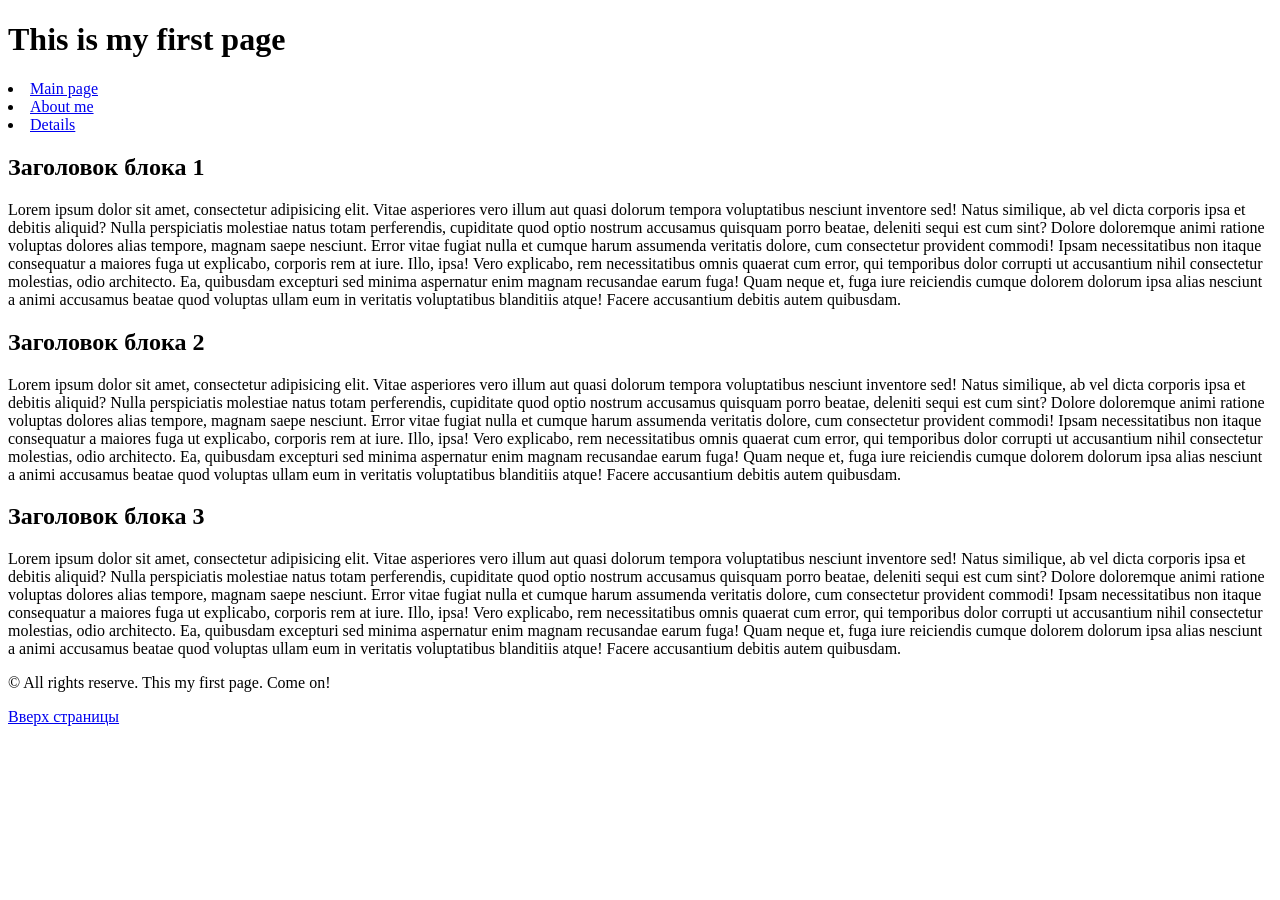
==== Знакомство с веб-технологиями/S2_CSS and HTML_что за звери/S2_code/index.html @ 0ae71126 "add styles" ====
<!DOCTYPE html>
<html lang="en">
<head>
    <meta charset="UTF-8">
    <meta name="viewport" content="width=device-width, initial-scale=1.0">
    <title>spheralab.pro</title>
    <link rel="stylesheet" href="./css/style.css">
</head>
<body>
    <header class="main-header">
        <div class="main-header__logo"
            <img src="./img/logo.png" alt="Это лого" class="logo">
        </div>
        <div class="main-header__tittle">
            <h1 class="main-tittle">
                This is my first page
            </h1>
        </div>
        <div class="main-header__menu">
            <nav class="header_menu">
                <li><a href="#">Main page</a></li>
                <li><a href="#">About me</a></li>
                <li><a href="#about me">Details</a></li>
            </nav>
        </div>
    </header>
    <main class="content">
        <section class="content__one">
            <h2 class="content-title" id = 'main page'>
                Заголовок блока 1
            </h2>
            <p class="content-text">
                Lorem ipsum dolor sit amet, consectetur adipisicing elit. Vitae asperiores vero illum aut quasi dolorum 
                tempora voluptatibus nesciunt inventore sed! Natus similique, ab vel dicta corporis ipsa et debitis aliquid?
                Nulla perspiciatis molestiae natus totam perferendis, cupiditate quod optio nostrum accusamus quisquam 
                porro beatae, deleniti sequi est cum sint? Dolore doloremque animi ratione voluptas dolores alias tempore, magnam saepe nesciunt.
                Error vitae fugiat nulla et cumque harum assumenda veritatis dolore, cum consectetur provident commodi! 
                Ipsam necessitatibus non itaque consequatur a maiores fuga ut explicabo, corporis rem at iure. Illo, ipsa!
                Vero explicabo, rem necessitatibus omnis quaerat cum error, qui temporibus dolor corrupti ut 
                accusantium nihil consectetur molestias, odio architecto. Ea, quibusdam excepturi sed minima 
                aspernatur enim magnam recusandae earum fuga! Quam neque et, fuga iure reiciendis cumque dolorem 
                dolorum ipsa alias nesciunt a animi accusamus beatae quod voluptas ullam eum in veritatis voluptatibus 
                blanditiis atque! Facere accusantium debitis autem quibusdam.
            </p>
        </section>
        <section class="content__two">
            <h2 class="content-title" id="about me">
                Заголовок блока 2
            </h2>
            <p class="content-text">
                Lorem ipsum dolor sit amet, consectetur adipisicing elit. Vitae asperiores vero illum aut quasi dolorum 
                tempora voluptatibus nesciunt inventore sed! Natus similique, ab vel dicta corporis ipsa et debitis aliquid?
                Nulla perspiciatis molestiae natus totam perferendis, cupiditate quod optio nostrum accusamus quisquam 
                porro beatae, deleniti sequi est cum sint? Dolore doloremque animi ratione voluptas dolores alias tempore, magnam saepe nesciunt.
                Error vitae fugiat nulla et cumque harum assumenda veritatis dolore, cum consectetur provident commodi! 
                Ipsam necessitatibus non itaque consequatur a maiores fuga ut explicabo, corporis rem at iure. Illo, ipsa!
                Vero explicabo, rem necessitatibus omnis quaerat cum error, qui temporibus dolor corrupti ut 
                accusantium nihil consectetur molestias, odio architecto. Ea, quibusdam excepturi sed minima 
                aspernatur enim magnam recusandae earum fuga! Quam neque et, fuga iure reiciendis cumque dolorem 
                dolorum ipsa alias nesciunt a animi accusamus beatae quod voluptas ullam eum in veritatis voluptatibus 
                blanditiis atque! Facere accusantium debitis autem quibusdam.
            </p>
        </section>
        <section class="content__three">
            <h2 class="content-title" id = 'achivements'>
                Заголовок блока 3
            </h2>
            <p class="content-text">
                Lorem ipsum dolor sit amet, consectetur adipisicing elit. Vitae asperiores vero illum aut quasi dolorum 
                tempora voluptatibus nesciunt inventore sed! Natus similique, ab vel dicta corporis ipsa et debitis aliquid?
                Nulla perspiciatis molestiae natus totam perferendis, cupiditate quod optio nostrum accusamus quisquam 
                porro beatae, deleniti sequi est cum sint? Dolore doloremque animi ratione voluptas dolores alias tempore, magnam saepe nesciunt.
                Error vitae fugiat nulla et cumque harum assumenda veritatis dolore, cum consectetur provident commodi! 
                Ipsam necessitatibus non itaque consequatur a maiores fuga ut explicabo, corporis rem at iure. Illo, ipsa!
                Vero explicabo, rem necessitatibus omnis quaerat cum error, qui temporibus dolor corrupti ut 
                accusantium nihil consectetur molestias, odio architecto. Ea, quibusdam excepturi sed minima 
                aspernatur enim magnam recusandae earum fuga! Quam neque et, fuga iure reiciendis cumque dolorem 
                dolorum ipsa alias nesciunt a animi accusamus beatae quod voluptas ullam eum in veritatis voluptatibus 
                blanditiis atque! Facere accusantium debitis autem quibusdam.
            </p>
        </section>
    </main>
    <footer class="footer">
        <div class="footer__info">
            <p class="footer-text">
                &copy; All rights reserve. This my first page.
                Come on!
            </p>
        </div>
        <div class="footer-up-link">
            <a href="#top" class="footer-link">Вверх страницы</a>
        </div>
    </footer>
</body>
</html>
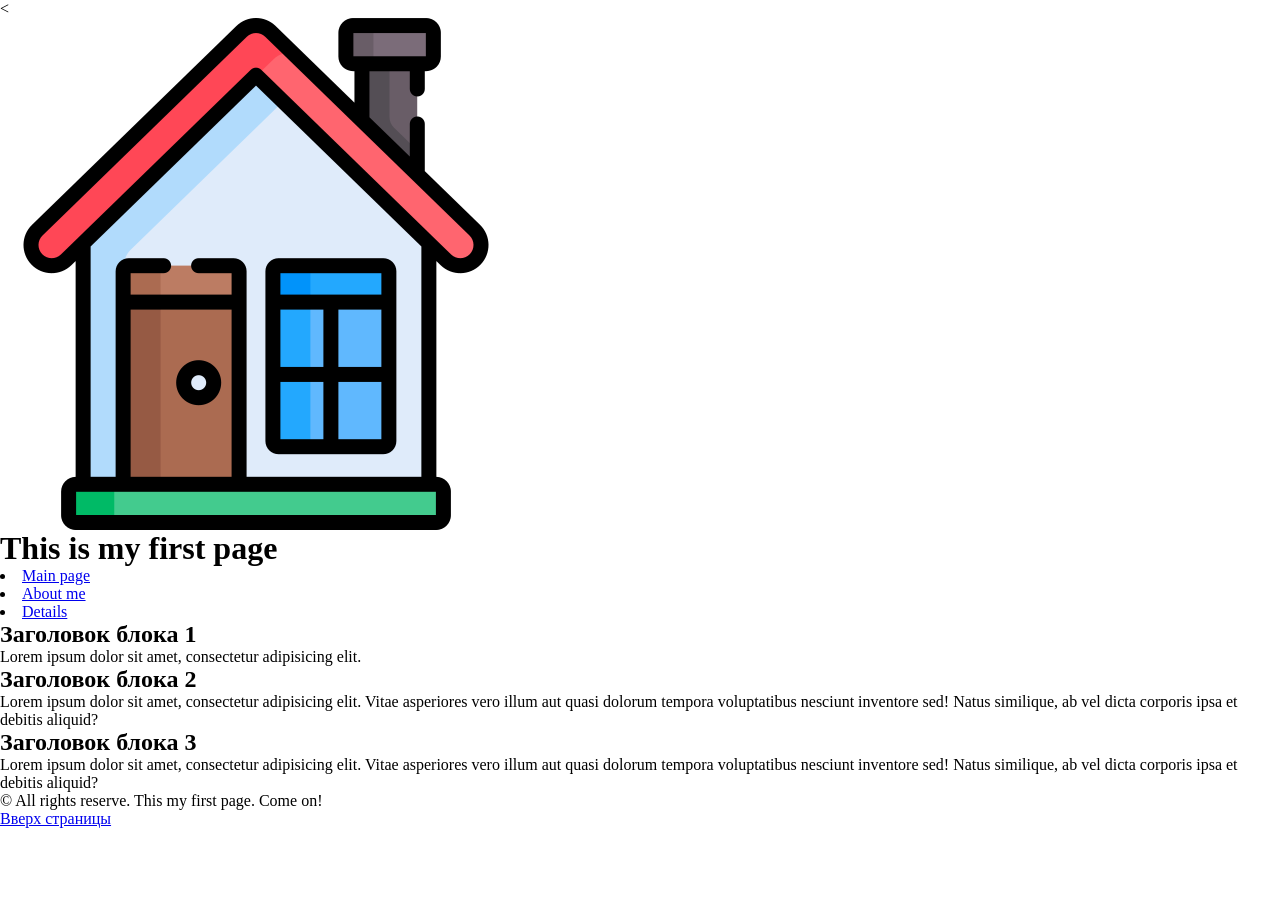
==== commit d3826af5: "Add fonts" ====
--- a/Знакомство с веб-технологиями/S2_CSS and HTML_что за звери/S2_code/index.html
+++ b/Знакомство с веб-технологиями/S2_CSS and HTML_что за звери/S2_code/index.html
@@ -1,95 +1,102 @@
-<!DOCTYPE html>
+<<!DOCTYPE html>
 <html lang="en">
+
 <head>
-    <meta charset="UTF-8">
-    <meta name="viewport" content="width=device-width, initial-scale=1.0">
-    <title>spheralab.pro</title>
+    <meta charset="UTF-8"> <!--кодировка текста --> 
+    <meta name="viewport" content="width=device-width, initial-scale=1.0">          <!--по ширине, масштаб 1.0 --> 
+    <title>spheralab.pro</title>                        <!--название в поисковой строке сверху --> 
     <link rel="stylesheet" href="./css/style.css">
+            <!--  <link>: Элемент <link> используется для связывания внешних ресурсов с HTML-документом. 
+            В данном случае, это связывание внешнего стиля.
+            rel="stylesheet": Этот атрибут указывает на отношение между текущим документом (вашей HTML-страницей) 
+            и связываемым ресурсом. Значение "stylesheet" указывает на то, что это связанный стилевой файл.
+            href="./css/style.css": Этот атрибут указывает на путь к внешнему файлу стилей, который должен 
+            быть использован для оформления вашей HTML-страницы. -->
 </head>
+
 <body>
-    <header class="main-header">
-        <div class="main-header__logo"
-            <img src="./img/logo.png" alt="Это лого" class="logo">
+    <header class="main-header" center>  <!-- Это начало раздела заголовка страницы, обернутого в элемент <header>. Атрибут class задает класс CSS, 
+                                который может использоваться для стилизации этого элемента. В данном случае, элемент имеет класс "main-header" + 
+                                добавили margin center из css .--> 
+        
+        <div class="main-header__logo"> <!--Внутри раздела заголовка создается блок <div>, который также имеет класс "main-header__logo" --> 
+            <img src="./img/logo.png" alt="Это лого" class="logo"> <!-- Внутри блока "main-header__logo" размещается изображение (<img>). Атрибут src указывает путь к изображению "logo.png". 
+                                                                    Атрибут alt предоставляет текст, который будет отображаться, если изображение не может быть загружено, и также может 
+                                                                    использоваться для доступности. Кроме того, изображение получает класс "logo", который может использоваться для стилизации с помощью CSS.--> 
         </div>
-        <div class="main-header__tittle">
-            <h1 class="main-tittle">
+
+        <div class="main-header__tittle"> <!--Под блоком логотипа создается блок "main-header__tittle", вероятно, для размещения заголовка вашей страницы. --> 
+            <h1 class="main-tittle"> <!-- Внутри блока "main-header__tittle" размещается заголовок <h1>. Это может быть основным заголовком вашей страницы. Здесь также присутствует класс "main-tittle" для стилизации--> 
                 This is my first page
             </h1>
         </div>
-        <div class="main-header__menu">
-            <nav class="header_menu">
-                <li><a href="#">Main page</a></li>
-                <li><a href="#">About me</a></li>
-                <li><a href="#about me">Details</a></li>
+
+        <div class="main-header__menu"> <!--Наконец, после блока с заголовком создается блок "main-header__menu". Этот блок, вероятно, предназначен для размещения меню вашей страницы.-->
+            <nav class="header_menu"> <!--Внутри блока "main-header__menu" размещается элемент <nav>, который представляет собой навигационное меню. Он имеет класс "header_menu" для стилизации. --> 
+                <li><a href="#main page">Main page</a></li> <!-- Внутри меню есть список <li>, каждый из которых содержит ссылку (<a>). Ссылки имеют текстовое содержание (например, "Main page", "About me", "Details") и атрибут href, который указывает на целевые страницы или разделы, на которые будут переходы при нажатии на ссылку.--> 
+                <li><a href="#about me">About me</a></li>
+                <li><a href="#achivements">Details</a></li> <!--это название, которое мы добавили из main h2, путем создания в блоке 2 id-->
             </nav>
         </div>
+
     </header>
-    <main class="content">
-        <section class="content__one">
-            <h2 class="content-title" id = 'main page'>
+
+    <main class="content"> <!-- Это начало раздела <main> вашей веб-страницы. Он имеет класс "content", который может использоваться для стилизации этого элемента.--> 
+        <section class="content__one"> <!-- Этот элемент <section> представляет первый блок содержания на вашей странице. Он имеет класс "content__one". Внутри этого раздела есть заголовок (<h2>) и абзац (<p>)--> 
+            <h2 class="content-title" id = 'main page'> <!-- Это заголовок второго уровня (<h2>), который имеет класс "content-title". Заголовок указывает на "Заголовок блока 1" и также имеет атрибут id, который позволяет создать якорь для этого раздела--> 
                 Заголовок блока 1
             </h2>
-            <p class="content-text">
-                Lorem ipsum dolor sit amet, consectetur adipisicing elit. Vitae asperiores vero illum aut quasi dolorum 
-                tempora voluptatibus nesciunt inventore sed! Natus similique, ab vel dicta corporis ipsa et debitis aliquid?
-                Nulla perspiciatis molestiae natus totam perferendis, cupiditate quod optio nostrum accusamus quisquam 
-                porro beatae, deleniti sequi est cum sint? Dolore doloremque animi ratione voluptas dolores alias tempore, magnam saepe nesciunt.
-                Error vitae fugiat nulla et cumque harum assumenda veritatis dolore, cum consectetur provident commodi! 
-                Ipsam necessitatibus non itaque consequatur a maiores fuga ut explicabo, corporis rem at iure. Illo, ipsa!
-                Vero explicabo, rem necessitatibus omnis quaerat cum error, qui temporibus dolor corrupti ut 
-                accusantium nihil consectetur molestias, odio architecto. Ea, quibusdam excepturi sed minima 
-                aspernatur enim magnam recusandae earum fuga! Quam neque et, fuga iure reiciendis cumque dolorem 
-                dolorum ipsa alias nesciunt a animi accusamus beatae quod voluptas ullam eum in veritatis voluptatibus 
-                blanditiis atque! Facere accusantium debitis autem quibusdam.
+
+            <p class="content-text"> <!--Этот элемент <p> представляет текстовое содержание первого раздела. --> 
+                Lorem ipsum dolor sit amet, consectetur adipisicing elit. 
             </p>
+
         </section>
+
         <section class="content__two">
             <h2 class="content-title" id="about me">
                 Заголовок блока 2
             </h2>
+
             <p class="content-text">
                 Lorem ipsum dolor sit amet, consectetur adipisicing elit. Vitae asperiores vero illum aut quasi dolorum 
                 tempora voluptatibus nesciunt inventore sed! Natus similique, ab vel dicta corporis ipsa et debitis aliquid?
-                Nulla perspiciatis molestiae natus totam perferendis, cupiditate quod optio nostrum accusamus quisquam 
-                porro beatae, deleniti sequi est cum sint? Dolore doloremque animi ratione voluptas dolores alias tempore, magnam saepe nesciunt.
-                Error vitae fugiat nulla et cumque harum assumenda veritatis dolore, cum consectetur provident commodi! 
-                Ipsam necessitatibus non itaque consequatur a maiores fuga ut explicabo, corporis rem at iure. Illo, ipsa!
-                Vero explicabo, rem necessitatibus omnis quaerat cum error, qui temporibus dolor corrupti ut 
-                accusantium nihil consectetur molestias, odio architecto. Ea, quibusdam excepturi sed minima 
-                aspernatur enim magnam recusandae earum fuga! Quam neque et, fuga iure reiciendis cumque dolorem 
-                dolorum ipsa alias nesciunt a animi accusamus beatae quod voluptas ullam eum in veritatis voluptatibus 
-                blanditiis atque! Facere accusantium debitis autem quibusdam.
+                
             </p>
+
         </section>
+
         <section class="content__three">
+
             <h2 class="content-title" id = 'achivements'>
                 Заголовок блока 3
             </h2>
+
             <p class="content-text">
                 Lorem ipsum dolor sit amet, consectetur adipisicing elit. Vitae asperiores vero illum aut quasi dolorum 
                 tempora voluptatibus nesciunt inventore sed! Natus similique, ab vel dicta corporis ipsa et debitis aliquid?
-                Nulla perspiciatis molestiae natus totam perferendis, cupiditate quod optio nostrum accusamus quisquam 
-                porro beatae, deleniti sequi est cum sint? Dolore doloremque animi ratione voluptas dolores alias tempore, magnam saepe nesciunt.
-                Error vitae fugiat nulla et cumque harum assumenda veritatis dolore, cum consectetur provident commodi! 
-                Ipsam necessitatibus non itaque consequatur a maiores fuga ut explicabo, corporis rem at iure. Illo, ipsa!
-                Vero explicabo, rem necessitatibus omnis quaerat cum error, qui temporibus dolor corrupti ut 
-                accusantium nihil consectetur molestias, odio architecto. Ea, quibusdam excepturi sed minima 
-                aspernatur enim magnam recusandae earum fuga! Quam neque et, fuga iure reiciendis cumque dolorem 
-                dolorum ipsa alias nesciunt a animi accusamus beatae quod voluptas ullam eum in veritatis voluptatibus 
-                blanditiis atque! Facere accusantium debitis autem quibusdam.
             </p>
+
         </section>
     </main>
-    <footer class="footer">
-        <div class="footer__info">
-            <p class="footer-text">
-                &copy; All rights reserve. This my first page.
+
+<!--Этот HTML-код представляет собой фрагмент разметки для футера (нижней части веб-страницы). Вот пояснения к каждой части кода: -->
+    <footer class="footer">  <!--Это открывающий тег элемента <footer>, который представляет собой блок, содержащий информацию внизу страницы -->
+        
+        <div class="footer__info"> <!--Этот код представляет собой контейнер <div>, вложенный внутрь футера. Он может использоваться для размещения информации, такой как текст копирайта-->
+            <p class="footer-text"> <!--Этот тег <p> используется для создания абзаца текста внутри блока .footer__info. class="footer-text" - это атрибут класса для применения стилей к этому абзацу.-->
+                &copy; All rights reserve. This my first page. <!--&copy; - это HTML-код для символа копирайта ©. Затем идет текст "All rights reserve.", который означает "Все права защищены".-->
                 Come on!
             </p>
         </div>
-        <div class="footer-up-link">
-            <a href="#top" class="footer-link">Вверх страницы</a>
+
+        <div class="footer-up-link"> <!--class="footer-up-link" - это атрибут класса для применения стилей.-->
+            <a href="#top" class="footer-link">Вверх страницы</a> <!--  "a.footer-link" Этот код представляет собой гиперссылку <a>, которая может использоваться для перехода к какой-то части страницы 
+                                                                (в данном случае, к элементу с идентификатором "top"). href="#top" - это атрибут href, который определяет, куда будет переходить пользователь при нажатии на ссылку. -->
         </div>
+
     </footer>
+
 </body>
+
 </html>
--- a/Знакомство с веб-технологиями/S2_CSS and HTML_что за звери/S2_code/css/style.css
+++ b/Знакомство с веб-технологиями/S2_CSS and HTML_что за звери/S2_code/css/style.css
@@ -0,0 +1,23 @@
+* {
+    margin: 0; /* внешний отступ друг от друга*/
+    padding: 0; /* внутри блока */
+}
+/* подключение шрифта, позволяет подключить собственное семейство шрифтов */
+@font-face {
+    font-family: Our fonts;
+    src: url(../fonts/ComicNeue-Light.ttf);
+}
+
+html {
+    width: 100%; 
+}
+/* добавляем шрифт к body*/
+body{
+    font-family: Our fonts, Tahoma, Geneva, Verdana, sana-serif;
+    font-size: 16px;
+}
+
+/* */
+.center{
+    margin: 5px 5px 5px 5px;
+}
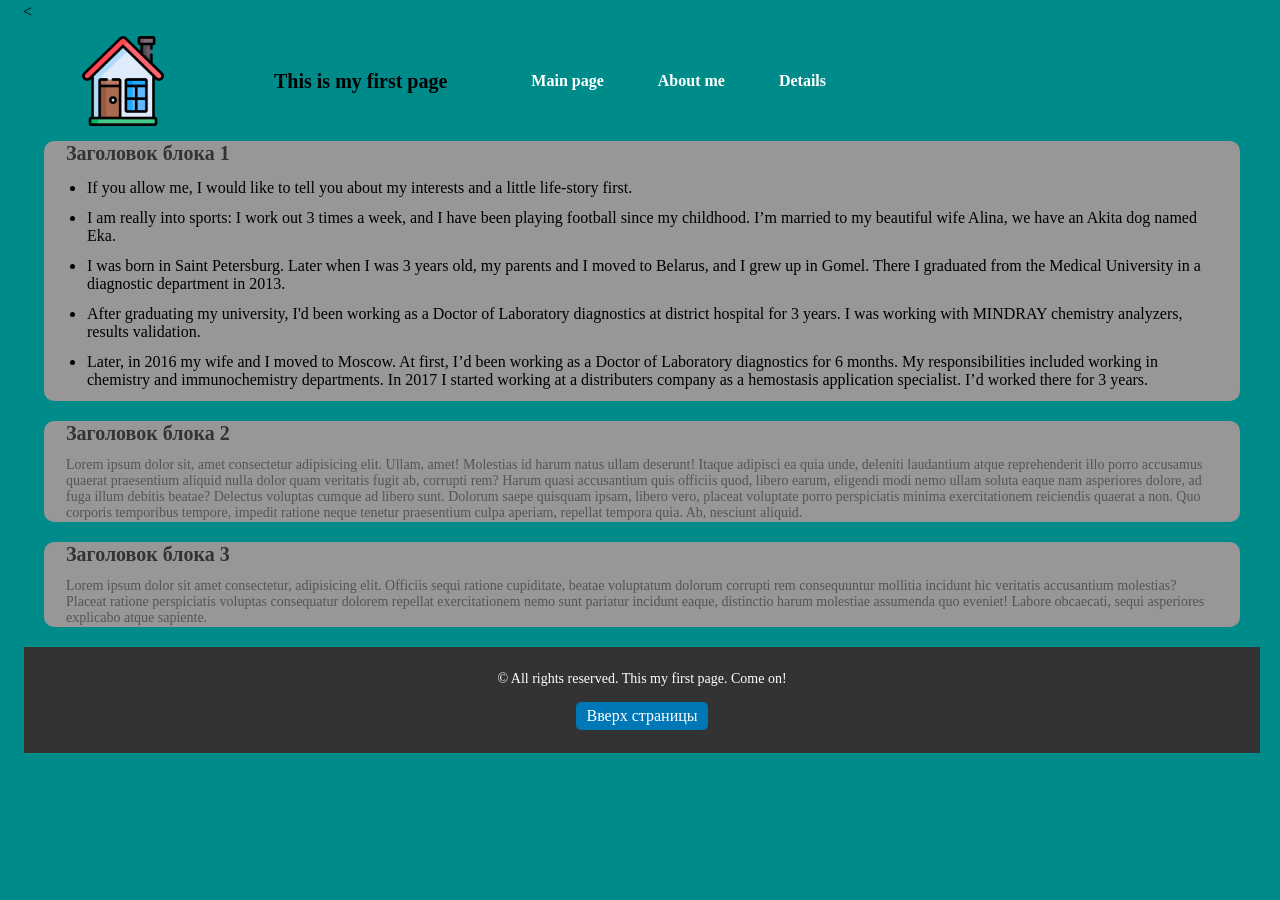
==== commit 8fdd26d5: "Add separated styles" ====
--- a/Знакомство с веб-технологиями/S2_CSS and HTML_что за звери/S2_code/index.html
+++ b/Знакомство с веб-технологиями/S2_CSS and HTML_что за звери/S2_code/index.html
@@ -6,6 +6,8 @@
     <meta name="viewport" content="width=device-width, initial-scale=1.0">          <!--по ширине, масштаб 1.0 --> 
     <title>spheralab.pro</title>                        <!--название в поисковой строке сверху --> 
     <link rel="stylesheet" href="./css/style.css">
+    <link rel="stylesheet" href="./css/body.css">
+    <link el="stylesheet" href="./css/header.css">
             <!--  <link>: Элемент <link> используется для связывания внешних ресурсов с HTML-документом. 
             В данном случае, это связывание внешнего стиля.
             rel="stylesheet": Этот атрибут указывает на отношение между текущим документом (вашей HTML-страницей) 
@@ -15,7 +17,7 @@
 </head>
 
 <body>
-    <header class="main-header" center>  <!-- Это начало раздела заголовка страницы, обернутого в элемент <header>. Атрибут class задает класс CSS, 
+    <header class="main-header center">  <!-- Это начало раздела заголовка страницы, обернутого в элемент <header>. Атрибут class задает класс CSS, 
                                 который может использоваться для стилизации этого элемента. В данном случае, элемент имеет класс "main-header" + 
                                 добавили margin center из css .--> 
         
@@ -41,16 +43,18 @@
 
     </header>
 
-    <main class="content"> <!-- Это начало раздела <main> вашей веб-страницы. Он имеет класс "content", который может использоваться для стилизации этого элемента.--> 
+    <main class="content center"> <!-- Это начало раздела <main> вашей веб-страницы. Он имеет класс "content", который может использоваться для стилизации этого элемента.--> 
         <section class="content__one"> <!-- Этот элемент <section> представляет первый блок содержания на вашей странице. Он имеет класс "content__one". Внутри этого раздела есть заголовок (<h2>) и абзац (<p>)--> 
             <h2 class="content-title" id = 'main page'> <!-- Это заголовок второго уровня (<h2>), который имеет класс "content-title". Заголовок указывает на "Заголовок блока 1" и также имеет атрибут id, который позволяет создать якорь для этого раздела--> 
                 Заголовок блока 1
             </h2>
-
-            <p class="content-text"> <!--Этот элемент <p> представляет текстовое содержание первого раздела. --> 
-                Lorem ipsum dolor sit amet, consectetur adipisicing elit. 
-            </p>
-
+            <ul>
+                <li>If you allow me, I would like to tell you about my interests and a little life-story first.</li>
+                <li>I am really into sports: I work out 3 times a week, and I have been playing football since my childhood. I’m married to my beautiful wife Alina, we have an Akita dog named Eka. </li>
+                <li>I was born in Saint Petersburg. Later when I was 3 years old, my parents and I moved to Belarus, and I grew up in Gomel. There I graduated from the Medical University in a diagnostic department in 2013. </li>
+                <li>After graduating my university, I'd been working as a Doctor of Laboratory diagnostics at district hospital for 3 years. I was working with MINDRAY chemistry analyzers, results validation. </li>
+                <li>Later, in 2016 my wife and I moved to Moscow. At first, I’d been working as a Doctor of Laboratory diagnostics for 6 months. My responsibilities included working in chemistry and immunochemistry departments. In 2017 I started working at a distributers company as a hemostasis application specialist. I’d worked there for 3 years.</li>
+            </ul>
         </section>
 
         <section class="content__two">
@@ -59,8 +63,9 @@
             </h2>
 
             <p class="content-text">
-                Lorem ipsum dolor sit amet, consectetur adipisicing elit. Vitae asperiores vero illum aut quasi dolorum 
-                tempora voluptatibus nesciunt inventore sed! Natus similique, ab vel dicta corporis ipsa et debitis aliquid?
+                Lorem ipsum dolor sit, amet consectetur adipisicing elit. Ullam, amet! Molestias id harum natus ullam deserunt! Itaque adipisci ea quia unde, deleniti laudantium atque reprehenderit illo porro accusamus quaerat praesentium aliquid nulla dolor 
+                quam veritatis fugit ab, corrupti rem? Harum quasi accusantium quis officiis quod, libero earum, eligendi modi nemo ullam soluta eaque nam asperiores dolore, ad fuga illum debitis beatae? Delectus voluptas cumque ad libero sunt. Dolorum saepe 
+                quisquam ipsam, libero vero, placeat voluptate porro perspiciatis minima exercitationem reiciendis quaerat a non. Quo corporis temporibus tempore, impedit ratione neque tenetur praesentium culpa aperiam, repellat tempora quia. Ab, nesciunt aliquid.
                 
             </p>
 
@@ -73,8 +78,8 @@
             </h2>
 
             <p class="content-text">
-                Lorem ipsum dolor sit amet, consectetur adipisicing elit. Vitae asperiores vero illum aut quasi dolorum 
-                tempora voluptatibus nesciunt inventore sed! Natus similique, ab vel dicta corporis ipsa et debitis aliquid?
+                Lorem ipsum dolor sit amet consectetur, adipisicing elit. Officiis sequi ratione cupiditate, beatae voluptatum dolorum corrupti rem consequuntur mollitia incidunt hic veritatis accusantium molestias? Placeat ratione perspiciatis voluptas consequatur 
+                dolorem repellat exercitationem nemo sunt pariatur incidunt eaque, distinctio harum molestiae assumenda quo eveniet! Labore obcaecati, sequi asperiores explicabo atque sapiente.
             </p>
 
         </section>
@@ -83,9 +88,9 @@
 <!--Этот HTML-код представляет собой фрагмент разметки для футера (нижней части веб-страницы). Вот пояснения к каждой части кода: -->
     <footer class="footer">  <!--Это открывающий тег элемента <footer>, который представляет собой блок, содержащий информацию внизу страницы -->
         
-        <div class="footer__info"> <!--Этот код представляет собой контейнер <div>, вложенный внутрь футера. Он может использоваться для размещения информации, такой как текст копирайта-->
+        <div class="footer__info center"> <!--Этот код представляет собой контейнер <div>, вложенный внутрь футера. Он может использоваться для размещения информации, такой как текст копирайта-->
             <p class="footer-text"> <!--Этот тег <p> используется для создания абзаца текста внутри блока .footer__info. class="footer-text" - это атрибут класса для применения стилей к этому абзацу.-->
-                &copy; All rights reserve. This my first page. <!--&copy; - это HTML-код для символа копирайта ©. Затем идет текст "All rights reserve.", который означает "Все права защищены".-->
+                &copy; All rights reserved. This my first page. <!--&copy; - это HTML-код для символа копирайта ©. Затем идет текст "All rights reserve.", который означает "Все права защищены".-->
                 Come on!
             </p>
         </div>
@@ -100,3 +105,5 @@
 </body>
 
 </html>
+
+
--- a/Знакомство с веб-технологиями/S2_CSS and HTML_что за звери/S2_code/css/style.css
+++ b/Знакомство с веб-технологиями/S2_CSS and HTML_что за звери/S2_code/css/style.css
@@ -1,6 +1,6 @@
 * {
-    margin: 0; /* внешний отступ друг от друга*/
-    padding: 0; /* внутри блока */
+    margin: 1; /* внешний отступ друг от друга*/
+    padding: 1; /* внутри блока */
 }
 /* подключение шрифта, позволяет подключить собственное семейство шрифтов */
 @font-face {
@@ -11,13 +11,145 @@
 html {
     width: 100%; 
 }
+
 /* добавляем шрифт к body*/
 body{
-    font-family: Our fonts, Tahoma, Geneva, Verdana, sana-serif;
+    font-family: 'Tahoma, Geneva, Verdana, sana-serif';
     font-size: 16px;
+    background-color: darkcyan;
+    margin-bottom: 30px
 }
 
-/* */
-.center{
-    margin: 5px 5px 5px 5px;
-}+
+
+/* Здесь, padding: 0 20px; устанавливает отступы справа и слева от краев экрана в 20px, оставляя при этом margin равным нулю. 
+Это создаст отступы между содержимым (content) и краями экрана, при этом блоки внутри content будут оставаться с margin между собой. 
+Вы можете регулировать значение padding, чтобы получить нужный отступ. */
+
+.content {
+    .content {
+        max-width: 100%;
+        margin: 0;
+        padding: 0 20px; /* Отступы справа и слева от краев экрана */
+    }
+    
+    .content__one, .content__two, .content__three {
+        background-color: #989696; /* Цвет фона для блоков с контентом */
+        padding:0 20px; /* Внутренние отступы для блоков с контентом */
+        /* Отступ между блоками с контентом */
+    }
+    
+    .content-title {
+        font-size: 20px; /* Размер заголовков контента */
+        margin-bottom: 10px; /* Отступ снизу от заголовков */
+        color: #333; /* Цвет текста заголовков */
+    }
+    
+    .content-text {
+        font-size: 14px; /* Размер текста в блоках с контентом */
+        color: #555; /* Цвет текста в блоках с контентом */
+    }
+    
+}
+
+/*расположение header */
+.main-header, .main-header__menu {
+    display: flex;
+    flex-direction: row;
+    align-items: center;
+}
+/* заходим в стиль main-header и прописываем расположение для отдельного селектора*/
+.main-header .main-header__logo, .main-header__tittle {
+    margin: 10px 50px; 
+}
+
+.main-header .main-header__logo .logo {
+    width: 90px;
+    height: 90px;
+}
+
+/* работа с header*/
+.main-header__tittle .main-tittle{
+    font-family: Our fonts;
+    font-size: 20px;
+    line-height: 14px;
+} 
+/* работа с меню */
+.header_menu{
+    display: flex;
+    flex-direction: row;
+    align-items: center;
+}
+
+.header_menu li{
+    padding: 0 24px; /* Внутренние отступы для кнопок */
+    list-style-type: none; /* Убрать маркеры списка */
+}
+
+.header_menu li a {
+    text-decoration: none; /* Убрать подчеркивание у ссылок */
+    color: #fff; /* Цвет текста кнопок */
+    font-weight: bold; /* Жирный текст */
+}
+
+.header_menu li:hover {
+    background-color: #333; /* Изменение фона при наведении курсора */
+    border-radius: 5px; /* Закругление углов кнопок */
+}
+
+/* Это стилизация footer */
+
+.footer {
+    background-color: #333; /* Цвет фона футера */
+    color: #fff; /* Цвет текста в футере */
+    padding: 20px; /* Внутренний отступ футера */
+    text-align: center; /* Выравнивание текста по центру */
+}
+
+.footer .footer-text {
+    font-size: 14px; /* Размер шрифта текста */
+}
+
+.footer .footer-link {
+    text-decoration: none; /* Убираем подчеркивание у ссылки */
+    color: #fff; /* Цвет ссылки */
+    margin-top: 10px; /* Отступ от верхнего края */
+    display: inline-block; /* Делаем ссылку блочным элементом */
+    padding: 5px 10px; /* Внутренний отступ кнопки */
+    background-color: #0077b6; /* Цвет фона кнопки */
+    border-radius: 5px; /* Закругление углов кнопки */
+}
+
+
+/* справа блоки контента уходят за экран, а слева нормальный отступ . как исправить */
+/* Чтобы избежать того, чтобы блоки контента уходили за экран справа, вы можете использовать медиазапросы для настройки стилей для разных разрешений экрана. Вот пример, как это можно сделать: */
+.content {
+    max-width: 100%;
+    padding: 0 20px; /* Отступы справа и слева от краев экрана */
+    margin: 0 auto; /* Центрирование блока контента по горизонтали */
+}
+
+.content__one, .content__two, .content__three {
+    background-color: #f0f0f0;
+    padding: 20px;
+    margin-bottom: 20px;
+    border-radius: 10px;
+}
+
+.content-title {
+    font-size: 24px;
+    margin-bottom: 10px;
+    color: #333;
+}
+
+.content-text {
+    font-size: 16px;
+    color: #555;
+}
+
+/* Медиазапрос для экранов с шириной менее 768px */
+@media screen and (max-width: 768px) {
+    .content {
+        padding: 0 10px; /* Уменьшаем отступы справа и слева на более узких экранах */
+    }
+}
--- a/Знакомство с веб-технологиями/S2_CSS and HTML_что за звери/S2_code/css/body.css
+++ b/Знакомство с веб-технологиями/S2_CSS and HTML_что за звери/S2_code/css/body.css
@@ -0,0 +1,20 @@
+/* Установите максимальную ширину для body */
+body {
+    max-width: 100%;
+    margin: 0 auto;
+}
+
+body {
+    max-width: 100%;
+    margin: 1;
+    padding: 0 20px; /* Пример отступа справа и слева от краев экрана */
+}
+
+.content__one ul {
+    list-style-type: disc; /* Маркер списка в виде кружков */
+    margin-left: 20px; /* Отступ слева для списка */
+}
+
+.content__one li {
+    margin-bottom: 10px; /* Отступ между пунктами списка */
+}
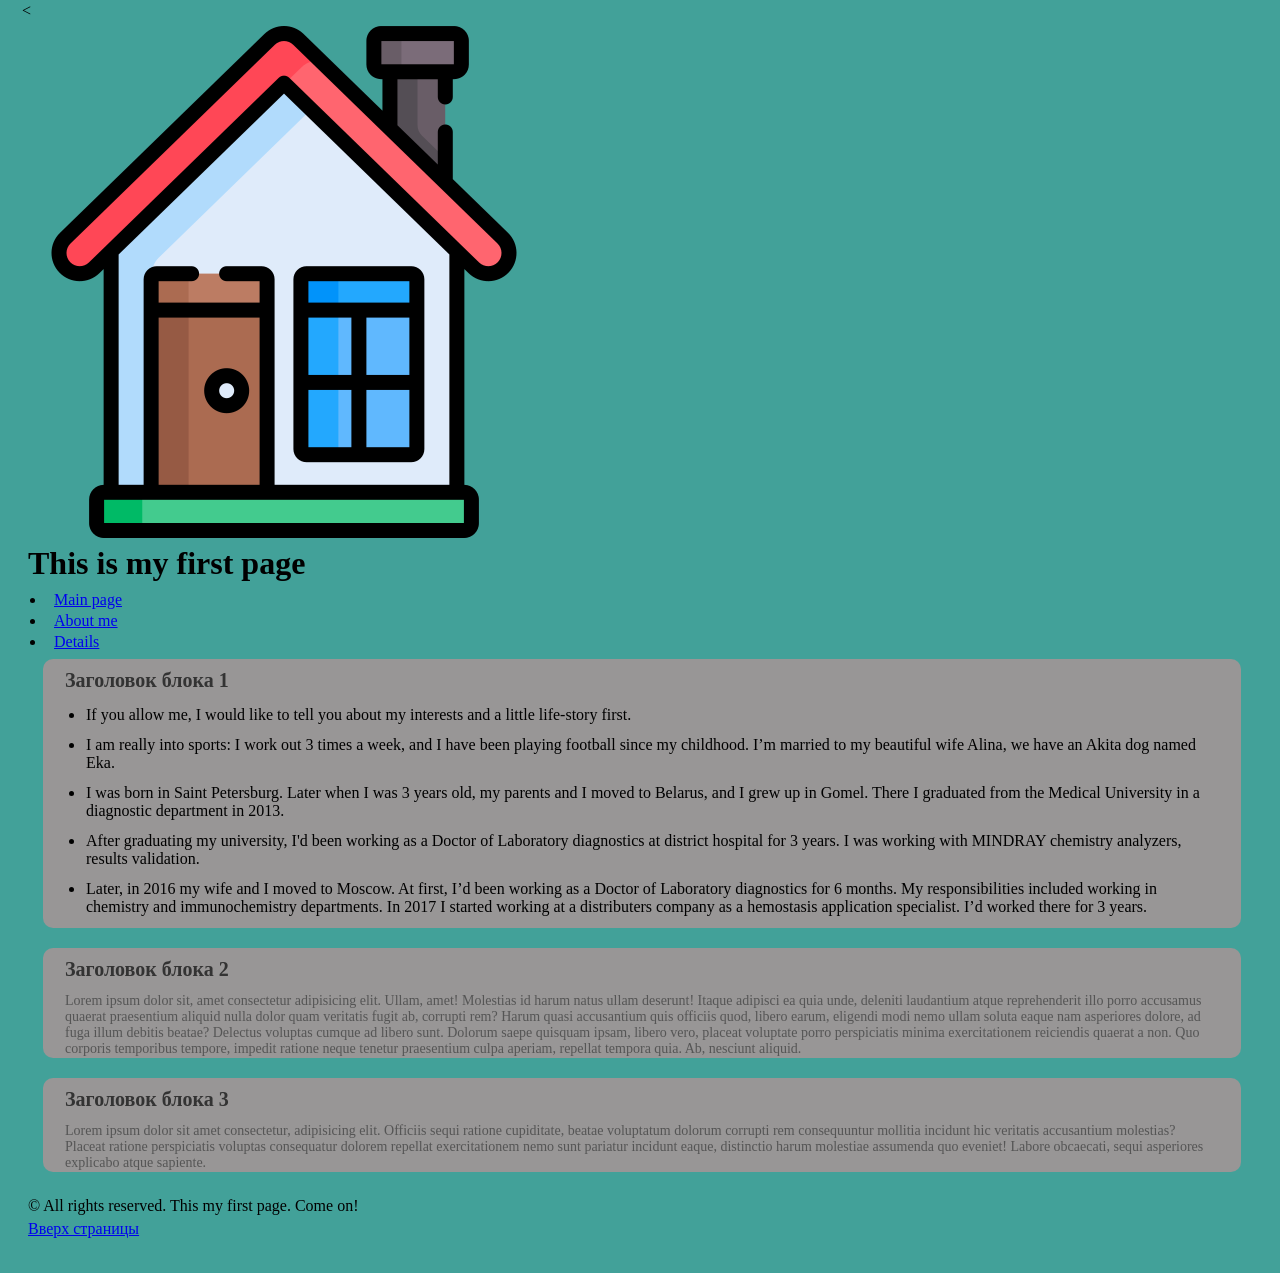
==== commit a51e29ed: "Add footer.css" ====
--- a/Знакомство с веб-технологиями/S2_CSS and HTML_что за звери/S2_code/index.html
+++ b/Знакомство с веб-технологиями/S2_CSS and HTML_что за звери/S2_code/index.html
@@ -8,6 +8,7 @@
     <link rel="stylesheet" href="./css/style.css">
     <link rel="stylesheet" href="./css/body.css">
     <link el="stylesheet" href="./css/header.css">
+    <link el="stylesheet" href="./css/footer.css">
             <!--  <link>: Элемент <link> используется для связывания внешних ресурсов с HTML-документом. 
             В данном случае, это связывание внешнего стиля.
             rel="stylesheet": Этот атрибут указывает на отношение между текущим документом (вашей HTML-страницей) 
@@ -17,7 +18,10 @@
 </head>
 
 <body>
-    <header class="main-header center">  <!-- Это начало раздела заголовка страницы, обернутого в элемент <header>. Атрибут class задает класс CSS, 
+
+
+
+    <header class="main-header">  <!-- Это начало раздела заголовка страницы, обернутого в элемент <header>. Атрибут class задает класс CSS, 
                                 который может использоваться для стилизации этого элемента. В данном случае, элемент имеет класс "main-header" + 
                                 добавили margin center из css .--> 
         
@@ -42,6 +46,8 @@
         </div>
 
     </header>
+
+
 
     <main class="content center"> <!-- Это начало раздела <main> вашей веб-страницы. Он имеет класс "content", который может использоваться для стилизации этого элемента.--> 
         <section class="content__one"> <!-- Этот элемент <section> представляет первый блок содержания на вашей странице. Он имеет класс "content__one". Внутри этого раздела есть заголовок (<h2>) и абзац (<p>)--> 
--- a/Знакомство с веб-технологиями/S2_CSS and HTML_что за звери/S2_code/css/style.css
+++ b/Знакомство с веб-технологиями/S2_CSS and HTML_что за звери/S2_code/css/style.css
@@ -10,146 +10,4 @@
 
 html {
     width: 100%; 
-}
-
-/* добавляем шрифт к body*/
-body{
-    font-family: 'Tahoma, Geneva, Verdana, sana-serif';
-    font-size: 16px;
-    background-color: darkcyan;
-    margin-bottom: 30px
-}
-
-
-
-/* Здесь, padding: 0 20px; устанавливает отступы справа и слева от краев экрана в 20px, оставляя при этом margin равным нулю. 
-Это создаст отступы между содержимым (content) и краями экрана, при этом блоки внутри content будут оставаться с margin между собой. 
-Вы можете регулировать значение padding, чтобы получить нужный отступ. */
-
-.content {
-    .content {
-        max-width: 100%;
-        margin: 0;
-        padding: 0 20px; /* Отступы справа и слева от краев экрана */
-    }
-    
-    .content__one, .content__two, .content__three {
-        background-color: #989696; /* Цвет фона для блоков с контентом */
-        padding:0 20px; /* Внутренние отступы для блоков с контентом */
-        /* Отступ между блоками с контентом */
-    }
-    
-    .content-title {
-        font-size: 20px; /* Размер заголовков контента */
-        margin-bottom: 10px; /* Отступ снизу от заголовков */
-        color: #333; /* Цвет текста заголовков */
-    }
-    
-    .content-text {
-        font-size: 14px; /* Размер текста в блоках с контентом */
-        color: #555; /* Цвет текста в блоках с контентом */
-    }
-    
-}
-
-/*расположение header */
-.main-header, .main-header__menu {
-    display: flex;
-    flex-direction: row;
-    align-items: center;
-}
-/* заходим в стиль main-header и прописываем расположение для отдельного селектора*/
-.main-header .main-header__logo, .main-header__tittle {
-    margin: 10px 50px; 
-}
-
-.main-header .main-header__logo .logo {
-    width: 90px;
-    height: 90px;
-}
-
-/* работа с header*/
-.main-header__tittle .main-tittle{
-    font-family: Our fonts;
-    font-size: 20px;
-    line-height: 14px;
-} 
-/* работа с меню */
-.header_menu{
-    display: flex;
-    flex-direction: row;
-    align-items: center;
-}
-
-.header_menu li{
-    padding: 0 24px; /* Внутренние отступы для кнопок */
-    list-style-type: none; /* Убрать маркеры списка */
-}
-
-.header_menu li a {
-    text-decoration: none; /* Убрать подчеркивание у ссылок */
-    color: #fff; /* Цвет текста кнопок */
-    font-weight: bold; /* Жирный текст */
-}
-
-.header_menu li:hover {
-    background-color: #333; /* Изменение фона при наведении курсора */
-    border-radius: 5px; /* Закругление углов кнопок */
-}
-
-/* Это стилизация footer */
-
-.footer {
-    background-color: #333; /* Цвет фона футера */
-    color: #fff; /* Цвет текста в футере */
-    padding: 20px; /* Внутренний отступ футера */
-    text-align: center; /* Выравнивание текста по центру */
-}
-
-.footer .footer-text {
-    font-size: 14px; /* Размер шрифта текста */
-}
-
-.footer .footer-link {
-    text-decoration: none; /* Убираем подчеркивание у ссылки */
-    color: #fff; /* Цвет ссылки */
-    margin-top: 10px; /* Отступ от верхнего края */
-    display: inline-block; /* Делаем ссылку блочным элементом */
-    padding: 5px 10px; /* Внутренний отступ кнопки */
-    background-color: #0077b6; /* Цвет фона кнопки */
-    border-radius: 5px; /* Закругление углов кнопки */
-}
-
-
-/* справа блоки контента уходят за экран, а слева нормальный отступ . как исправить */
-/* Чтобы избежать того, чтобы блоки контента уходили за экран справа, вы можете использовать медиазапросы для настройки стилей для разных разрешений экрана. Вот пример, как это можно сделать: */
-.content {
-    max-width: 100%;
-    padding: 0 20px; /* Отступы справа и слева от краев экрана */
-    margin: 0 auto; /* Центрирование блока контента по горизонтали */
-}
-
-.content__one, .content__two, .content__three {
-    background-color: #f0f0f0;
-    padding: 20px;
-    margin-bottom: 20px;
-    border-radius: 10px;
-}
-
-.content-title {
-    font-size: 24px;
-    margin-bottom: 10px;
-    color: #333;
-}
-
-.content-text {
-    font-size: 16px;
-    color: #555;
-}
-
-/* Медиазапрос для экранов с шириной менее 768px */
-@media screen and (max-width: 768px) {
-    .content {
-        padding: 0 10px; /* Уменьшаем отступы справа и слева на более узких экранах */
-    }
-}
+}
--- a/Знакомство с веб-технологиями/S2_CSS and HTML_что за звери/S2_code/css/body.css
+++ b/Знакомство с веб-технологиями/S2_CSS and HTML_что за звери/S2_code/css/body.css
@@ -2,13 +2,17 @@
 body {
     max-width: 100%;
     margin: 0 auto;
+    padding: 0 20px
 }
 
-body {
-    max-width: 100%;
-    margin: 1;
-    padding: 0 20px; /* Пример отступа справа и слева от краев экрана */
+/* добавляем шрифт к body*/
+body{
+    font-family: 'Tahoma, Geneva, Verdana, sana-serif';
+    font-size: 16px;
+    background-color: rgba(63, 160, 152, 0.985);
+    margin-bottom: 30px
 }
+
 
 .content__one ul {
     list-style-type: disc; /* Маркер списка в виде кружков */
@@ -18,3 +22,71 @@
 .content__one li {
     margin-bottom: 10px; /* Отступ между пунктами списка */
 }
+
+/* Здесь, padding: 0 20px; устанавливает отступы справа и слева от краев экрана в 20px, оставляя при этом margin равным нулю. 
+Это создаст отступы между содержимым (content) и краями экрана, при этом блоки внутри content будут оставаться с margin между собой. 
+Вы можете регулировать значение padding, чтобы получить нужный отступ. */
+
+/* Здесь, padding: 0 20px; устанавливает отступы справа и слева от краев экрана в 20px, оставляя при этом margin равным нулю. 
+Это создаст отступы между содержимым (content) и краями экрана, при этом блоки внутри content будут оставаться с margin между собой. 
+Вы можете регулировать значение padding, чтобы получить нужный отступ. */
+
+.content {
+    .content {
+        max-width: 100%;
+        margin: 0;
+        padding: 0 30px; /* Отступы справа и слева от краев экрана */
+    }
+    
+    .content__one, .content__two, .content__three {
+        background-color: #989696; /* Цвет фона для блоков с контентом */
+        padding:0 20px; /* Внутренние отступы для блоков с контентом */
+        /* Отступ между блоками с контентом */
+    }
+    
+    .content-title {
+        font-size: 20px; /* Размер заголовков контента */
+        margin-bottom: 10px; /* Отступ снизу от заголовков */ 
+        padding-top: 10px; /* Отступ сверху от края блока */
+        color: #333; /* Цвет текста заголовков */
+    }
+    
+    .content-text {
+        font-size: 14px; /* Размер текста в блоках с контентом */
+        color: #555; /* Цвет текста в блоках с контентом */
+    }
+    
+}
+
+/* справа блоки контента уходят за экран, а слева нормальный отступ . как исправить */
+/* Чтобы избежать того, чтобы блоки контента уходили за экран справа, вы можете использовать медиазапросы для настройки стилей для разных разрешений экрана. Вот пример, как это можно сделать: */
+.content {
+    max-width: 100%;
+    padding: 0 20px; /* Отступы справа и слева от краев экрана */
+    margin: 0 auto; /* Центрирование блока контента по горизонтали */
+}
+
+.content__one, .content__two, .content__three {
+    background-color: #f0f0f0;
+    padding: 20px;
+    margin-bottom: 20px;
+    border-radius: 10px;
+}
+
+.content-title {
+    font-size: 24px;
+    margin-bottom: 10px;
+    color: #333;
+}
+
+.content-text {
+    font-size: 16px;
+    color: #555;
+}
+
+/* Медиазапрос для экранов с шириной менее 768px */
+@media screen and (max-width: 768px) {
+    .content {
+        padding: 0 10px; /* Уменьшаем отступы справа и слева на более узких экранах */
+    }
+}
--- a/Знакомство с веб-технологиями/S2_CSS and HTML_что за звери/S2_code/css/header.css
+++ b/Знакомство с веб-технологиями/S2_CSS and HTML_что за звери/S2_code/css/header.css
@@ -0,0 +1,46 @@
+/*расположение header */
+.main-header, .main-header__menu {
+    display: flex;
+    flex-direction: row;
+    align-items: center;
+}
+/* заходим в стиль main-header и прописываем расположение для отдельного селектора*/
+.main-header .main-header__logo, .main-header__tittle {
+    margin: 10px 50px; 
+}
+
+.main-header .main-header__logo .logo {
+    width: 90px;
+    height: 90px;
+}
+
+/* работа с header*/
+.main-header__tittle .main-tittle{
+    font-family: Our fonts;
+    font-size: 20px;
+    line-height: 14px;
+} 
+/* работа с меню */
+.header_menu{
+    display: flex;
+    flex-direction: row;
+    align-items: center;
+}
+
+.header_menu li{
+    padding: 0 24px; /* Внутренние отступы для кнопок */
+    list-style-type: none; /* Убрать маркеры списка */
+}
+
+.header_menu li a {
+    text-decoration: none; /* Убрать подчеркивание у ссылок */
+    color: #fff; /* Цвет текста кнопок */
+    font-weight: bold; /* Жирный текст */
+}
+
+.header_menu li:hover {
+    background-color: #333; /* Изменение фона при наведении курсора */
+    border-radius: 5px; /* Закругление углов кнопок */
+}
+
+/* Это стилизация footer */
--- a/Знакомство с веб-технологиями/S2_CSS and HTML_что за звери/S2_code/css/footer.css
+++ b/Знакомство с веб-технологиями/S2_CSS and HTML_что за звери/S2_code/css/footer.css
@@ -0,0 +1,20 @@
+.footer {
+    background-color: #333; /* Цвет фона футера */
+    color: #fff; /* Цвет текста в футере */
+    padding: 20px; /* Внутренний отступ футера */
+    text-align: center; /* Выравнивание текста по центру */
+}
+
+.footer .footer-text {
+    font-size: 14px; /* Размер шрифта текста */
+}
+
+.footer .footer-link {
+    text-decoration: none; /* Убираем подчеркивание у ссылки */
+    color: #fff; /* Цвет ссылки */
+    margin-top: 10px; /* Отступ от верхнего края */
+    display: inline-block; /* Делаем ссылку блочным элементом */
+    padding: 5px 10px; /* Внутренний отступ кнопки */
+    background-color: #0077b6; /* Цвет фона кнопки */
+    border-radius: 5px; /* Закругление углов кнопки */
+}
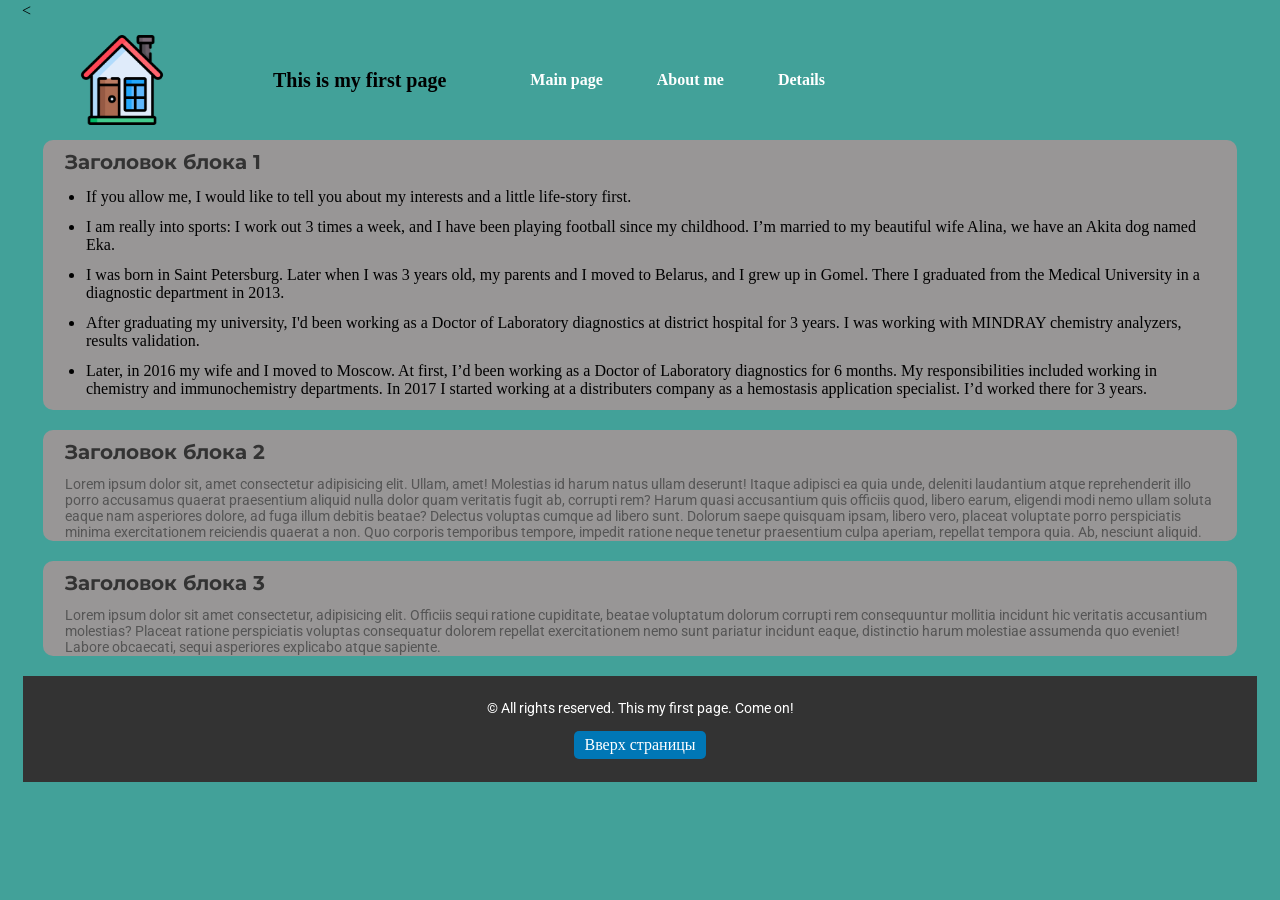
==== commit 7b505af5: "Add footer.css" ====
--- a/Знакомство с веб-технологиями/S2_CSS and HTML_что за звери/S2_code/index.html
+++ b/Знакомство с веб-технологиями/S2_CSS and HTML_что за звери/S2_code/index.html
@@ -5,17 +5,17 @@
     <meta charset="UTF-8"> <!--кодировка текста --> 
     <meta name="viewport" content="width=device-width, initial-scale=1.0">          <!--по ширине, масштаб 1.0 --> 
     <title>spheralab.pro</title>                        <!--название в поисковой строке сверху --> 
+
     <link rel="stylesheet" href="./css/style.css">
     <link rel="stylesheet" href="./css/body.css">
-    <link el="stylesheet" href="./css/header.css">
-    <link el="stylesheet" href="./css/footer.css">
-            <!--  <link>: Элемент <link> используется для связывания внешних ресурсов с HTML-документом. 
-            В данном случае, это связывание внешнего стиля.
-            rel="stylesheet": Этот атрибут указывает на отношение между текущим документом (вашей HTML-страницей) 
-            и связываемым ресурсом. Значение "stylesheet" указывает на то, что это связанный стилевой файл.
-            href="./css/style.css": Этот атрибут указывает на путь к внешнему файлу стилей, который должен 
-            быть использован для оформления вашей HTML-страницы. -->
+    <link rel="stylesheet" href="./css/header.css">
+    <link rel="stylesheet" href="./css/footer.css">
 </head>
+
+<link rel="preconnect" href="https://fonts.googleapis.com">
+<link rel="preconnect" href="https://fonts.gstatic.com" crossorigin>
+<link href="https://fonts.googleapis.com/css2?family=Comic+Neue:wght@300&family=Montserrat:wght@200&family=Roboto:wght@300&display=swap" rel="stylesheet">
+
 
 <body>
 
--- a/Знакомство с веб-технологиями/S2_CSS and HTML_что за звери/S2_code/css/style.css
+++ b/Знакомство с веб-технологиями/S2_CSS and HTML_что за звери/S2_code/css/style.css
@@ -1,13 +1,4 @@
 * {
     margin: 1; /* внешний отступ друг от друга*/
     padding: 1; /* внутри блока */
-}
-/* подключение шрифта, позволяет подключить собственное семейство шрифтов */
-@font-face {
-    font-family: Our fonts;
-    src: url(../fonts/ComicNeue-Light.ttf);
-}
-
-html {
-    width: 100%; 
 }
--- a/Знакомство с веб-технологиями/S2_CSS and HTML_что за звери/S2_code/css/body.css
+++ b/Знакомство с веб-технологиями/S2_CSS and HTML_что за звери/S2_code/css/body.css
@@ -1,3 +1,8 @@
+p {
+    font-family: 'Roboto', sans-serif;
+    /* И для обычного текста применяем шрифт "Roboto" */
+}
+
 /* Установите максимальную ширину для body */
 body {
     max-width: 100%;
--- a/Знакомство с веб-технологиями/S2_CSS and HTML_что за звери/S2_code/css/header.css
+++ b/Знакомство с веб-технологиями/S2_CSS and HTML_что за звери/S2_code/css/header.css
@@ -1,3 +1,9 @@
+h1, h2, h3 {
+    font-family: 'Montserrat', sans-serif;
+    /* Аналогично, для заголовков применяем шрифт "Montserrat" */
+}
+
+
 /*расположение header */
 .main-header, .main-header__menu {
     display: flex;
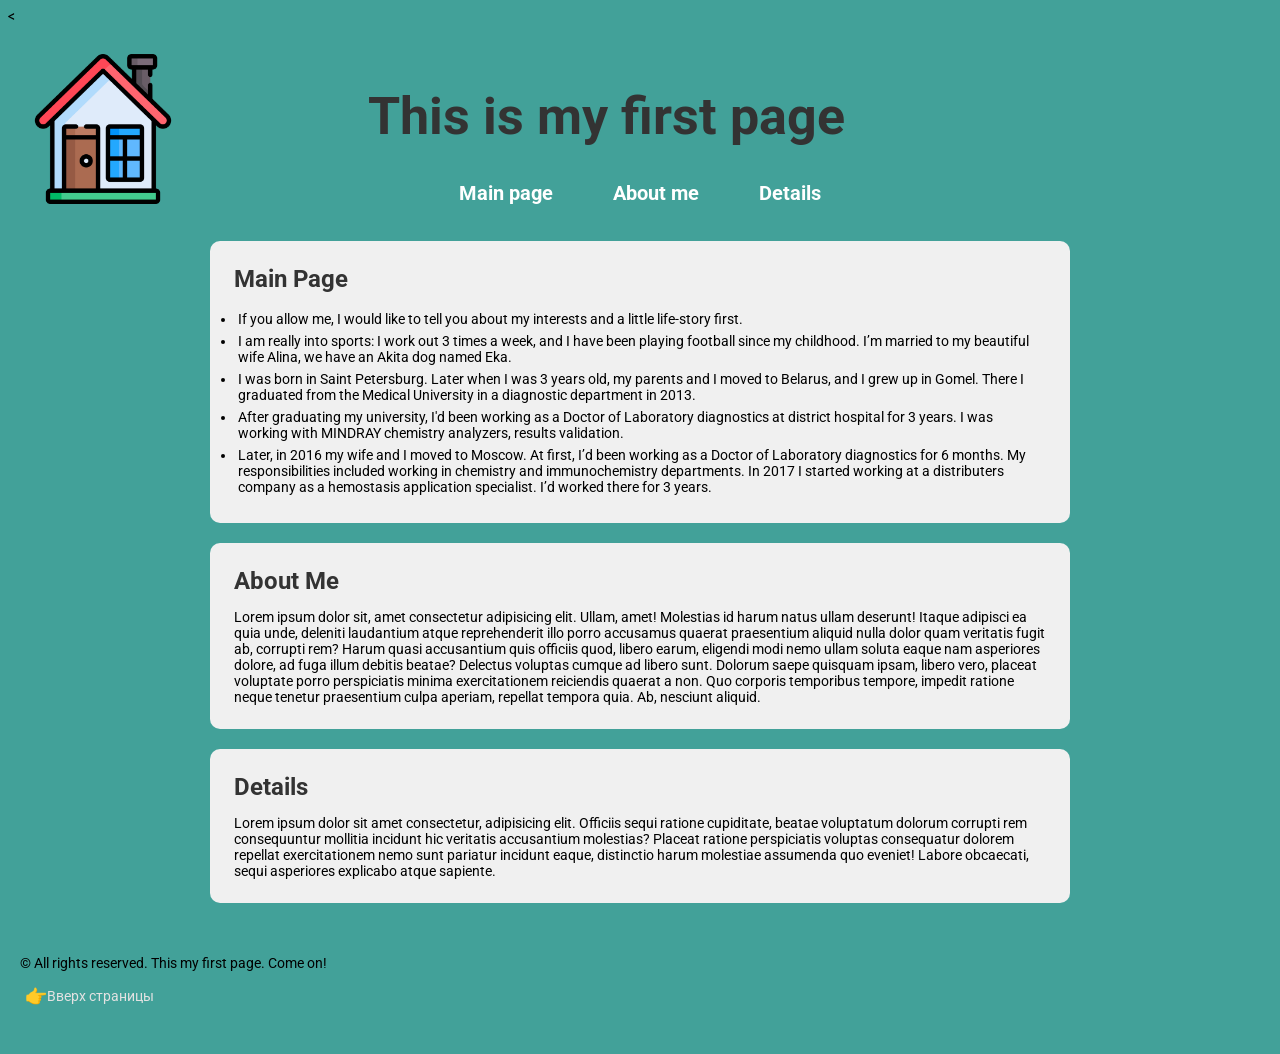
==== commit 004df54e: "Add my for learning" ====
--- a/Знакомство с веб-технологиями/S2_CSS and HTML_что за звери/S2_code/index.html
+++ b/Знакомство с веб-технологиями/S2_CSS and HTML_что за звери/S2_code/index.html
@@ -4,7 +4,7 @@
 <head>
     <meta charset="UTF-8"> <!--кодировка текста --> 
     <meta name="viewport" content="width=device-width, initial-scale=1.0">          <!--по ширине, масштаб 1.0 --> 
-    <title>spheralab.pro</title>                        <!--название в поисковой строке сверху --> 
+    <title>spheralab.pro</title>                                                    <!--название в поисковой строке сверху --> 
 
     <link rel="stylesheet" href="./css/style.css">
     <link rel="stylesheet" href="./css/body.css">
@@ -17,7 +17,7 @@
 <link href="https://fonts.googleapis.com/css2?family=Comic+Neue:wght@300&family=Montserrat:wght@200&family=Roboto:wght@300&display=swap" rel="stylesheet">
 
 
-<body>
+<body> <!-- Здесь размещается контент, видимый на веб-странице -->
 
 
 
@@ -52,7 +52,7 @@
     <main class="content center"> <!-- Это начало раздела <main> вашей веб-страницы. Он имеет класс "content", который может использоваться для стилизации этого элемента.--> 
         <section class="content__one"> <!-- Этот элемент <section> представляет первый блок содержания на вашей странице. Он имеет класс "content__one". Внутри этого раздела есть заголовок (<h2>) и абзац (<p>)--> 
             <h2 class="content-title" id = 'main page'> <!-- Это заголовок второго уровня (<h2>), который имеет класс "content-title". Заголовок указывает на "Заголовок блока 1" и также имеет атрибут id, который позволяет создать якорь для этого раздела--> 
-                Заголовок блока 1
+                Main Page
             </h2>
             <ul>
                 <li>If you allow me, I would like to tell you about my interests and a little life-story first.</li>
@@ -65,7 +65,7 @@
 
         <section class="content__two">
             <h2 class="content-title" id="about me">
-                Заголовок блока 2
+                About Me
             </h2>
 
             <p class="content-text">
@@ -80,7 +80,7 @@
         <section class="content__three">
 
             <h2 class="content-title" id = 'achivements'>
-                Заголовок блока 3
+                Details
             </h2>
 
             <p class="content-text">
--- a/Знакомство с веб-технологиями/S2_CSS and HTML_что за звери/S2_code/css/style.css
+++ b/Знакомство с веб-технологиями/S2_CSS and HTML_что за звери/S2_code/css/style.css
@@ -1,4 +1,4 @@
 * {
-    margin: 1; /* внешний отступ друг от друга*/
-    padding: 1; /* внутри блока */
+    margin: 2; /* внешний отступ друг от друга*/
+    padding: 2; /* внутри блока */
 }
--- a/Знакомство с веб-технологиями/S2_CSS and HTML_что за звери/S2_code/css/body.css
+++ b/Знакомство с веб-технологиями/S2_CSS and HTML_что за звери/S2_code/css/body.css
@@ -1,32 +1,19 @@
-p {
-    font-family: 'Roboto', sans-serif;
-    /* И для обычного текста применяем шрифт "Roboto" */
-}
-
-/* Установите максимальную ширину для body */
-body {
+/* Свойства CSS, которые вы установили для body .content, влияют на стили блока с классом .content, 
+когда он находится внутри элемента <body>. Давайте разберем каждое свойство: */
+body .content{
     max-width: 100%;
     margin: 0 auto;
-    padding: 0 20px
+    padding: 20px 200px
 }
 
 /* добавляем шрифт к body*/
 body{
-    font-family: 'Tahoma, Geneva, Verdana, sana-serif';
-    font-size: 16px;
+    font-family: 'Roboto', Geneva, Verdana, sana-serif;
+    font-size: 14px;
     background-color: rgba(63, 160, 152, 0.985);
     margin-bottom: 30px
 }
 
-
-.content__one ul {
-    list-style-type: disc; /* Маркер списка в виде кружков */
-    margin-left: 20px; /* Отступ слева для списка */
-}
-
-.content__one li {
-    margin-bottom: 10px; /* Отступ между пунктами списка */
-}
 
 /* Здесь, padding: 0 20px; устанавливает отступы справа и слева от краев экрана в 20px, оставляя при этом margin равным нулю. 
 Это создаст отступы между содержимым (content) и краями экрана, при этом блоки внутри content будут оставаться с margin между собой. 
@@ -36,62 +23,19 @@
 Это создаст отступы между содержимым (content) и краями экрана, при этом блоки внутри content будут оставаться с margin между собой. 
 Вы можете регулировать значение padding, чтобы получить нужный отступ. */
 
-.content {
-    .content {
-        max-width: 100%;
-        margin: 0;
-        padding: 0 30px; /* Отступы справа и слева от краев экрана */
-    }
-    
-    .content__one, .content__two, .content__three {
-        background-color: #989696; /* Цвет фона для блоков с контентом */
-        padding:0 20px; /* Внутренние отступы для блоков с контентом */
-        /* Отступ между блоками с контентом */
-    }
-    
-    .content-title {
-        font-size: 20px; /* Размер заголовков контента */
-        margin-bottom: 10px; /* Отступ снизу от заголовков */ 
-        padding-top: 10px; /* Отступ сверху от края блока */
-        color: #333; /* Цвет текста заголовков */
-    }
-    
-    .content-text {
-        font-size: 14px; /* Размер текста в блоках с контентом */
-        color: #555; /* Цвет текста в блоках с контентом */
-    }
-    
+/* Указанный CSS код отвечает за стилизацию блоков с классами .content__one, .content__two, и .content__three */
+.content__one, .content__two, .content__three {
+    background-color: #f0f0f0;
+    padding: 20px;/*Это устанавливает внутренние отступы блоков  */
+    margin-bottom: 20px; /* Это устанавливает нижний внешний отступ блоков */
+    border-radius: 10px;/* Это применяет закругление углов к блокам. */
 }
 
-/* справа блоки контента уходят за экран, а слева нормальный отступ . как исправить */
-/* Чтобы избежать того, чтобы блоки контента уходили за экран справа, вы можете использовать медиазапросы для настройки стилей для разных разрешений экрана. Вот пример, как это можно сделать: */
-.content {
-    max-width: 100%;
-    padding: 0 20px; /* Отступы справа и слева от краев экрана */
-    margin: 0 auto; /* Центрирование блока контента по горизонтали */
+/* Название блока */
+.content-title {
+    font-size: 24px; /* Размер шрифта */
+    margin-bottom: 10px; /* Отступ снизу */
+    color: #333; /* Цвет текста */
+    font-weight: bold; /* Сделать текст жирным */
 }
 
-.content__one, .content__two, .content__three {
-    background-color: #f0f0f0;
-    padding: 20px;
-    margin-bottom: 20px;
-    border-radius: 10px;
-}
-
-.content-title {
-    font-size: 24px;
-    margin-bottom: 10px;
-    color: #333;
-}
-
-.content-text {
-    font-size: 16px;
-    color: #555;
-}
-
-/* Медиазапрос для экранов с шириной менее 768px */
-@media screen and (max-width: 768px) {
-    .content {
-        padding: 0 10px; /* Уменьшаем отступы справа и слева на более узких экранах */
-    }
-}
--- a/Знакомство с веб-технологиями/S2_CSS and HTML_что за звери/S2_code/css/header.css
+++ b/Знакомство с веб-технологиями/S2_CSS and HTML_что за звери/S2_code/css/header.css
@@ -1,36 +1,30 @@
-h1, h2, h3 {
-    font-family: 'Montserrat', sans-serif;
-    /* Аналогично, для заголовков применяем шрифт "Montserrat" */
-}
+/* ________________________________Работ с LOGO__________________________________________________________ */
 
-
-/*расположение header */
-.main-header, .main-header__menu {
-    display: flex;
-    flex-direction: row;
-    align-items: center;
-}
 /* заходим в стиль main-header и прописываем расположение для отдельного селектора*/
-.main-header .main-header__logo, .main-header__tittle {
-    margin: 10px 50px; 
+.main-header__logo{
+    margin: 20px 20px 10px 10px; 
 }
 
 .main-header .main-header__logo .logo {
-    width: 90px;
-    height: 90px;
+    width: 150px;
+    height: 150px;
 }
 
-/* работа с header*/
-.main-header__tittle .main-tittle{
-    font-family: Our fonts;
-    font-size: 20px;
-    line-height: 14px;
-} 
+/* ______________________________________Работа с MENU____________________________________________________ */
+
+
+/*расположение header__menu */
+.main-header__menu {
+    display: flex; /* Устанавливает отображение элементов как flex-контейнер */
+    flex-direction: row;/* Определяет направление размещения дочерних элементов: в строку */
+    justify-content: flex-end; /* Смещает элементы вправо */
+    align-items: center; /* Это свойство опечатка, должно быть align-items: center; */
+}
 /* работа с меню */
 .header_menu{
-    display: flex;
-    flex-direction: row;
-    align-items: center;
+    display: flex; /* Устанавливает отображение элементов как flex-контейнер */
+    flex-direction: row; /* Определяет направление размещения дочерних элементов: в строку */
+    align-items: center; /* Выравнивает элементы по центру вертикально */
 }
 
 .header_menu li{
@@ -42,6 +36,7 @@
     text-decoration: none; /* Убрать подчеркивание у ссылок */
     color: #fff; /* Цвет текста кнопок */
     font-weight: bold; /* Жирный текст */
+    font-size: 20px; /* Установите нужный размер шрифта */
 }
 
 .header_menu li:hover {
@@ -49,4 +44,22 @@
     border-radius: 5px; /* Закругление углов кнопок */
 }
 
-/* Это стилизация footer */+/* ___________________________TITLE______________________________________________________________ */
+
+/* Блок .main-tittle:
+Этот блок настраивает стили для элемента с классом .main-tittle. Этот класс, вероятно, используется для настройки 
+стилей для заголовка внутри блока с классом main-header__tittle. Здесь устанавливается размер шрифта, цвет текста 
+и отступы для этого заголовка. */
+
+
+.main-header__tittle {
+    font-size: 26px;
+    color: #333;
+    margin: -140px 200px 20px 350px; /* Установите нужный отступ сверху и снизу */
+}
+
+.main-header__menu {
+    display: flex;
+    flex-direction: row;
+    justify-content: center;
+}
--- a/Знакомство с веб-технологиями/S2_CSS and HTML_что за звери/S2_code/css/footer.css
+++ b/Знакомство с веб-технологиями/S2_CSS and HTML_что за звери/S2_code/css/footer.css
@@ -1,20 +1,18 @@
-.footer {
-    background-color: #333; /* Цвет фона футера */
-    color: #fff; /* Цвет текста в футере */
-    padding: 20px; /* Внутренний отступ футера */
-    text-align: center; /* Выравнивание текста по центру */
+.footer-up-link {
+    display: flex; /* Устанавливаем контейнеру flex-отображение */
+    justify-content: space-between; /* Равномерно распределяем элементы по горизонтали, раздвигая их на максимальное расстояние */
+    align-items: center; /* Выравниваем элементы по вертикали по центру */
 }
 
-.footer .footer-text {
-    font-size: 14px; /* Размер шрифта текста */
+.footer-link {
+    text-decoration: none; /* Убираем подчеркивание у ссылки */
+    color: #e3e2e2; /* Цвет текста ссылки */
+    display: flex; /* Устанавливаем ссылке flex-отображение */
+    align-items: center; /* Выравниваем текст и значок по вертикали по центру */
 }
 
-.footer .footer-link {
-    text-decoration: none; /* Убираем подчеркивание у ссылки */
-    color: #fff; /* Цвет ссылки */
-    margin-top: 10px; /* Отступ от верхнего края */
-    display: inline-block; /* Делаем ссылку блочным элементом */
-    padding: 5px 10px; /* Внутренний отступ кнопки */
-    background-color: #0077b6; /* Цвет фона кнопки */
-    border-radius: 5px; /* Закругление углов кнопки */
+.footer-link::before {
+    content: "👉"; /* Заменяем текст значком (можно использовать другой Unicode-символ) */
+    margin-left: 5px; /* Расстояние между значком и текстом */
+    font-size: 18px; /* Размер значка (можно настроить по вашему выбору) */
 }
